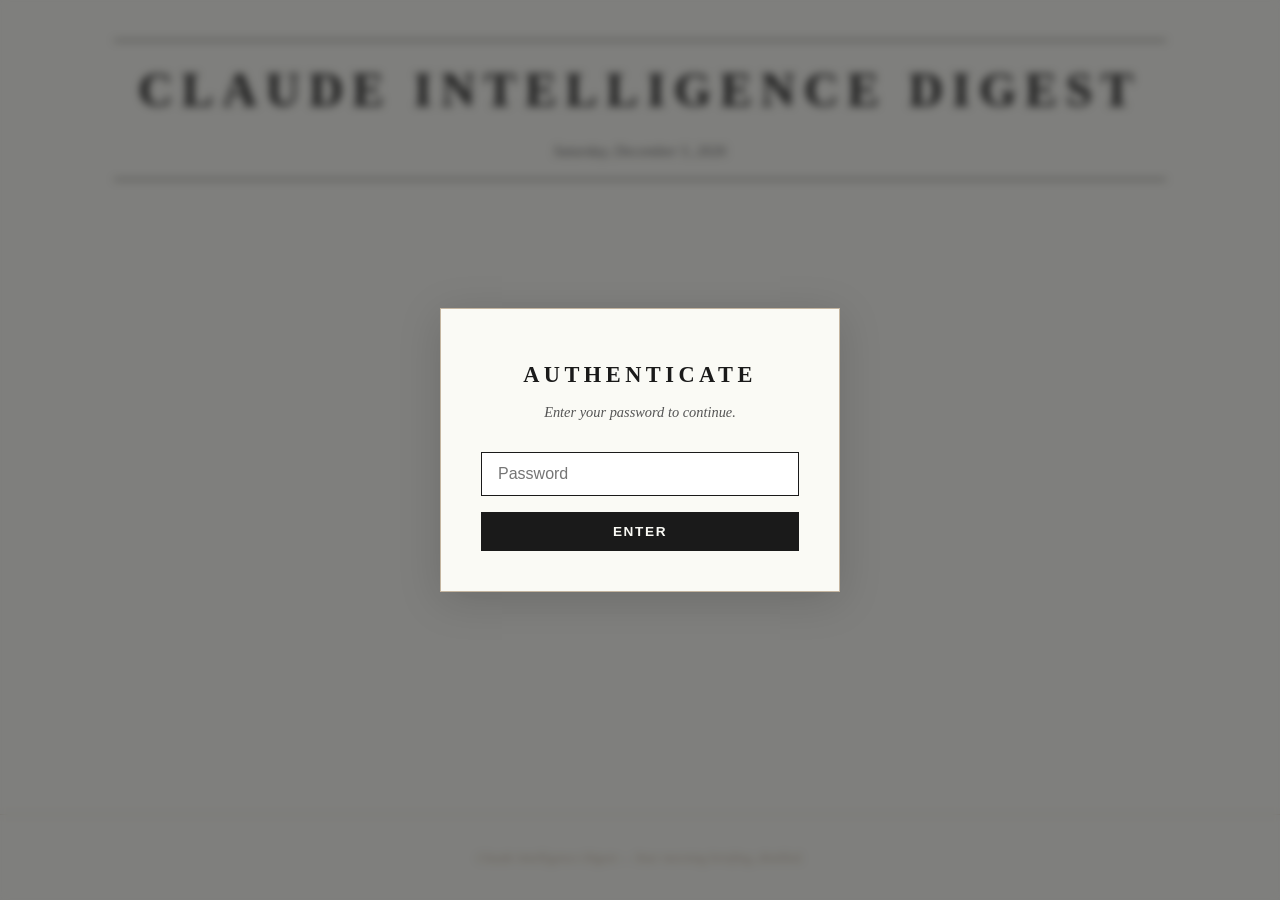
==== public/index.html @ 623ad365 "feat: implement full Claude Intelligence Digest application - Daily cron job researches Claude/Anthr" ====
<!DOCTYPE html>
<html lang="en">
<head>
  <meta charset="UTF-8">
  <meta name="viewport" content="width=device-width, initial-scale=1.0">
  <title>Claude Intelligence Digest</title>
  <link rel="stylesheet" href="css/newspaper.css">
</head>
<body>
  <header class="masthead">
    <div class="masthead-rule"></div>
    <h1 class="masthead-title">CLAUDE INTELLIGENCE DIGEST</h1>
    <p class="masthead-dateline" id="masthead-date"></p>
    <div class="masthead-rule"></div>
  </header>

  <main id="archive-content" class="container">
    <!-- archive.js renders here -->
  </main>

  <footer class="site-footer">
    <div class="container">
      <p class="footer-text">Claude Intelligence Digest &mdash; Your morning briefing, distilled.</p>
    </div>
  </footer>

  <script src="js/app.js"></script>
  <script src="js/archive.js"></script>
</body>
</html>
---- public/css/newspaper.css ----
/* ================================================================
   newspaper.css — Claude Intelligence Digest
   Classic broadsheet newspaper aesthetic
   ================================================================ */

/* ---- Reset & Base ---- */

*, *::before, *::after {
  box-sizing: border-box;
  margin: 0;
  padding: 0;
}

:root {
  --bg: #FAFAF5;
  --text: #1A1A1A;
  --text-muted: #555;
  --accent: #C4B5A0;
  --accent-light: #E8E0D4;
  --rule: #C4B5A0;
  --serif: Georgia, 'Times New Roman', Times, serif;
  --sans: -apple-system, BlinkMacSystemFont, 'Segoe UI', Roboto, Helvetica, Arial, sans-serif;
  --max-width: 1100px;
}

html {
  font-size: 16px;
  -webkit-font-smoothing: antialiased;
  -moz-osx-font-smoothing: grayscale;
}

body {
  font-family: var(--sans);
  background-color: var(--bg);
  color: var(--text);
  line-height: 1.6;
  min-height: 100vh;
  display: flex;
  flex-direction: column;
}

a {
  color: var(--text);
  text-decoration: none;
}

a:hover {
  text-decoration: underline;
}

img {
  max-width: 100%;
}

/* ---- Container ---- */

.container {
  max-width: var(--max-width);
  margin: 0 auto;
  padding: 0 24px;
  width: 100%;
  flex: 1;
}

/* ---- Masthead ---- */

.masthead {
  text-align: center;
  padding: 40px 24px 0;
  max-width: var(--max-width);
  margin: 0 auto;
  width: 100%;
}

.masthead--compact {
  padding: 24px 24px 0;
}

.masthead-rule {
  height: 1px;
  background: var(--text);
  width: 100%;
}

.masthead-rule + .masthead-rule {
  margin-top: 0;
}

.masthead-title {
  font-family: var(--serif);
  font-size: 3rem;
  font-weight: 700;
  letter-spacing: 0.18em;
  line-height: 1.2;
  padding: 20px 0;
  text-transform: uppercase;
}

.masthead-title--small {
  font-size: 1.5rem;
  letter-spacing: 0.14em;
  padding: 0;
}

.masthead-dateline {
  font-family: var(--serif);
  font-style: italic;
  font-size: 0.95rem;
  color: var(--text-muted);
  padding-bottom: 16px;
}

.masthead-nav {
  display: flex;
  align-items: center;
  justify-content: center;
  gap: 24px;
  padding: 14px 0;
  position: relative;
}

.back-link {
  font-family: var(--sans);
  font-size: 0.85rem;
  color: var(--text-muted);
  text-decoration: none;
  position: absolute;
  left: 0;
  transition: color 0.15s;
}

.back-link:hover {
  color: var(--text);
  text-decoration: none;
}

/* ---- Archive List ---- */

.archive-list {
  list-style: none;
  padding: 32px 0;
}

.archive-entry {
  border-bottom: 1px solid var(--accent-light);
  transition: background-color 0.15s;
}

.archive-entry:first-child {
  border-top: 1px solid var(--accent-light);
}

.archive-link {
  display: block;
  padding: 20px 12px;
  text-decoration: none;
}

.archive-link:hover {
  background-color: rgba(196, 181, 160, 0.08);
  text-decoration: none;
}

.archive-date {
  font-family: var(--serif);
  font-size: 1.15rem;
  font-weight: 700;
  color: var(--text);
  margin-bottom: 4px;
}

.archive-headline {
  font-family: var(--serif);
  font-size: 0.95rem;
  font-style: italic;
  color: var(--text-muted);
  line-height: 1.4;
}

/* ---- Empty state ---- */

.empty-state {
  text-align: center;
  padding: 80px 24px;
  font-family: var(--serif);
  font-style: italic;
  font-size: 1.1rem;
  color: var(--text-muted);
}

/* ---- Digest Layout ---- */

.digest-date-header {
  font-family: var(--serif);
  text-align: center;
  padding: 32px 0 24px;
  border-bottom: 2px solid var(--text);
  margin-bottom: 32px;
}

.digest-date-header h2 {
  font-size: 1.1rem;
  font-weight: 400;
  font-style: italic;
  color: var(--text-muted);
  letter-spacing: 0.06em;
}

/* Top story — full width hero */

.top-story {
  padding-bottom: 32px;
  margin-bottom: 32px;
  border-bottom: 1px solid var(--rule);
}

.top-story .story-headline {
  font-family: var(--serif);
  font-weight: 700;
  line-height: 1.08;
  margin-bottom: 10px;
  color: var(--text);
}

.top-story .story-byline {
  font-family: var(--serif);
  font-style: italic;
  font-size: 1rem;
  color: var(--text-muted);
  margin-bottom: 12px;
  line-height: 1.5;
}

/* Story grid — remaining stories */

.story-grid {
  display: grid;
  grid-template-columns: 1fr 1fr;
  gap: 0;
}

.story-grid .story-item {
  padding: 24px 28px 24px 0;
  border-bottom: 1px solid var(--accent-light);
}

.story-grid .story-item:nth-child(even) {
  padding: 24px 0 24px 28px;
  border-left: 1px solid var(--accent-light);
}

.story-headline {
  font-family: var(--serif);
  font-weight: 700;
  line-height: 1.15;
  margin-bottom: 6px;
  color: var(--text);
}

.story-headline a {
  color: inherit;
  text-decoration: none;
}

.story-headline a:hover {
  text-decoration: underline;
}

.story-byline {
  font-family: var(--serif);
  font-style: italic;
  font-size: 0.88rem;
  color: var(--text-muted);
  margin-bottom: 10px;
  line-height: 1.5;
}

.story-meta {
  display: flex;
  flex-wrap: wrap;
  align-items: center;
  gap: 6px;
}

.story-source {
  font-family: var(--sans);
  font-size: 0.75rem;
  color: var(--accent);
  text-decoration: none;
  margin-left: 4px;
}

.story-source:hover {
  color: var(--text-muted);
  text-decoration: underline;
}

/* ---- Project Pills ---- */

.pill {
  display: inline-block;
  font-family: var(--sans);
  font-size: 0.65rem;
  font-weight: 600;
  letter-spacing: 0.03em;
  text-transform: uppercase;
  color: #fff;
  padding: 2px 8px;
  border-radius: 10px;
  line-height: 1.5;
  white-space: nowrap;
}

/* ---- Score-based headline sizing ---- */

.score-10 { font-size: 60px; }
.score-9  { font-size: 49px; }
.score-8  { font-size: 39px; }
.score-7  { font-size: 28px; }
.score-6  { font-size: 24px; }
.score-5  { font-size: 21px; }

/* ---- Password Gate Overlay ---- */

.pw-overlay {
  position: fixed;
  inset: 0;
  z-index: 9999;
  background: rgba(26, 26, 26, 0.55);
  backdrop-filter: blur(4px);
  display: flex;
  align-items: center;
  justify-content: center;
}

.pw-card {
  background: var(--bg);
  border: 1px solid var(--accent);
  padding: 48px 40px 40px;
  max-width: 400px;
  width: 90%;
  text-align: center;
  box-shadow: 0 8px 40px rgba(0, 0, 0, 0.15);
}

.pw-title {
  font-family: var(--serif);
  font-size: 1.4rem;
  letter-spacing: 0.2em;
  font-weight: 700;
  margin-bottom: 8px;
}

.pw-subtitle {
  font-family: var(--serif);
  font-style: italic;
  font-size: 0.9rem;
  color: var(--text-muted);
  margin-bottom: 28px;
}

.pw-input {
  display: block;
  width: 100%;
  font-family: var(--sans);
  font-size: 1rem;
  padding: 12px 16px;
  border: 1px solid var(--accent);
  background: #fff;
  color: var(--text);
  outline: none;
  transition: border-color 0.15s;
  margin-bottom: 16px;
}

.pw-input:focus {
  border-color: var(--text);
}

.pw-button {
  display: block;
  width: 100%;
  font-family: var(--sans);
  font-size: 0.85rem;
  font-weight: 600;
  letter-spacing: 0.12em;
  text-transform: uppercase;
  padding: 12px;
  border: none;
  background: var(--text);
  color: var(--bg);
  cursor: pointer;
  transition: opacity 0.15s;
}

.pw-button:hover {
  opacity: 0.85;
}

.pw-error {
  font-family: var(--sans);
  font-size: 0.82rem;
  color: #C0392B;
  margin-top: 14px;
}

/* ---- Chat Panel ---- */

.chat-panel {
  max-width: var(--max-width);
  margin: 48px auto 16px;
  padding: 32px 24px;
  width: 100%;
  border-top: 2px solid var(--text);
  background: rgba(196, 181, 160, 0.06);
}

.chat-header {
  margin-bottom: 20px;
}

.chat-title {
  font-family: var(--serif);
  font-size: 1.1rem;
  font-weight: 700;
  letter-spacing: 0.08em;
  text-transform: uppercase;
  margin-bottom: 4px;
}

.chat-subtitle {
  font-family: var(--serif);
  font-style: italic;
  font-size: 0.85rem;
  color: var(--text-muted);
}

.chat-messages {
  max-height: 400px;
  overflow-y: auto;
  margin-bottom: 16px;
  padding: 4px 0;
}

.chat-bubble {
  margin-bottom: 16px;
  max-width: 85%;
}

.chat-bubble--user {
  margin-left: auto;
  text-align: right;
}

.chat-bubble--assistant {
  margin-right: auto;
}

.chat-label {
  display: block;
  font-family: var(--sans);
  font-size: 0.7rem;
  font-weight: 600;
  letter-spacing: 0.06em;
  text-transform: uppercase;
  color: var(--accent);
  margin-bottom: 4px;
}

.chat-content {
  font-family: var(--sans);
  font-size: 0.9rem;
  line-height: 1.55;
  color: var(--text);
  white-space: pre-wrap;
}

.chat-typing {
  color: var(--text-muted);
  font-style: italic;
}

.chat-input-row {
  display: flex;
  gap: 8px;
}

.chat-input {
  flex: 1;
  font-family: var(--sans);
  font-size: 0.9rem;
  padding: 10px 14px;
  border: 1px solid var(--accent);
  background: #fff;
  color: var(--text);
  outline: none;
  transition: border-color 0.15s;
}

.chat-input:focus {
  border-color: var(--text);
}

.chat-input:disabled {
  opacity: 0.6;
}

.chat-send {
  font-family: var(--sans);
  font-size: 0.8rem;
  font-weight: 600;
  letter-spacing: 0.1em;
  text-transform: uppercase;
  padding: 10px 20px;
  border: none;
  background: var(--text);
  color: var(--bg);
  cursor: pointer;
  transition: opacity 0.15s;
  white-space: nowrap;
}

.chat-send:hover {
  opacity: 0.85;
}

/* ---- Footer ---- */

.site-footer {
  margin-top: auto;
  padding: 32px 0;
  border-top: 1px solid var(--accent-light);
  text-align: center;
}

.footer-text {
  font-family: var(--serif);
  font-style: italic;
  font-size: 0.82rem;
  color: var(--accent);
}

/* ---- Loading state ---- */

.loading {
  text-align: center;
  padding: 60px 0;
  font-family: var(--serif);
  font-style: italic;
  color: var(--text-muted);
  font-size: 1rem;
}

/* ---- Responsive ---- */

@media (max-width: 768px) {
  .masthead-title {
    font-size: 1.8rem;
    letter-spacing: 0.1em;
  }

  .masthead-title--small {
    font-size: 1.1rem;
  }

  .masthead-nav {
    flex-direction: column;
    gap: 8px;
  }

  .back-link {
    position: static;
  }

  .story-grid {
    grid-template-columns: 1fr;
  }

  .story-grid .story-item,
  .story-grid .story-item:nth-child(even) {
    padding: 20px 0;
    border-left: none;
  }

  .score-10 { font-size: 38px; }
  .score-9  { font-size: 32px; }
  .score-8  { font-size: 27px; }
  .score-7  { font-size: 23px; }
  .score-6  { font-size: 20px; }
  .score-5  { font-size: 18px; }

  .container {
    padding: 0 16px;
  }
}

/* ---- Print styles ---- */

@media print {
  .pw-overlay,
  #chat-panel,
  .back-link,
  .site-footer {
    display: none !important;
  }

  body {
    background: #fff;
  }

  .masthead-rule {
    background: #000;
  }

  .story-grid {
    grid-template-columns: 1fr 1fr;
  }
}
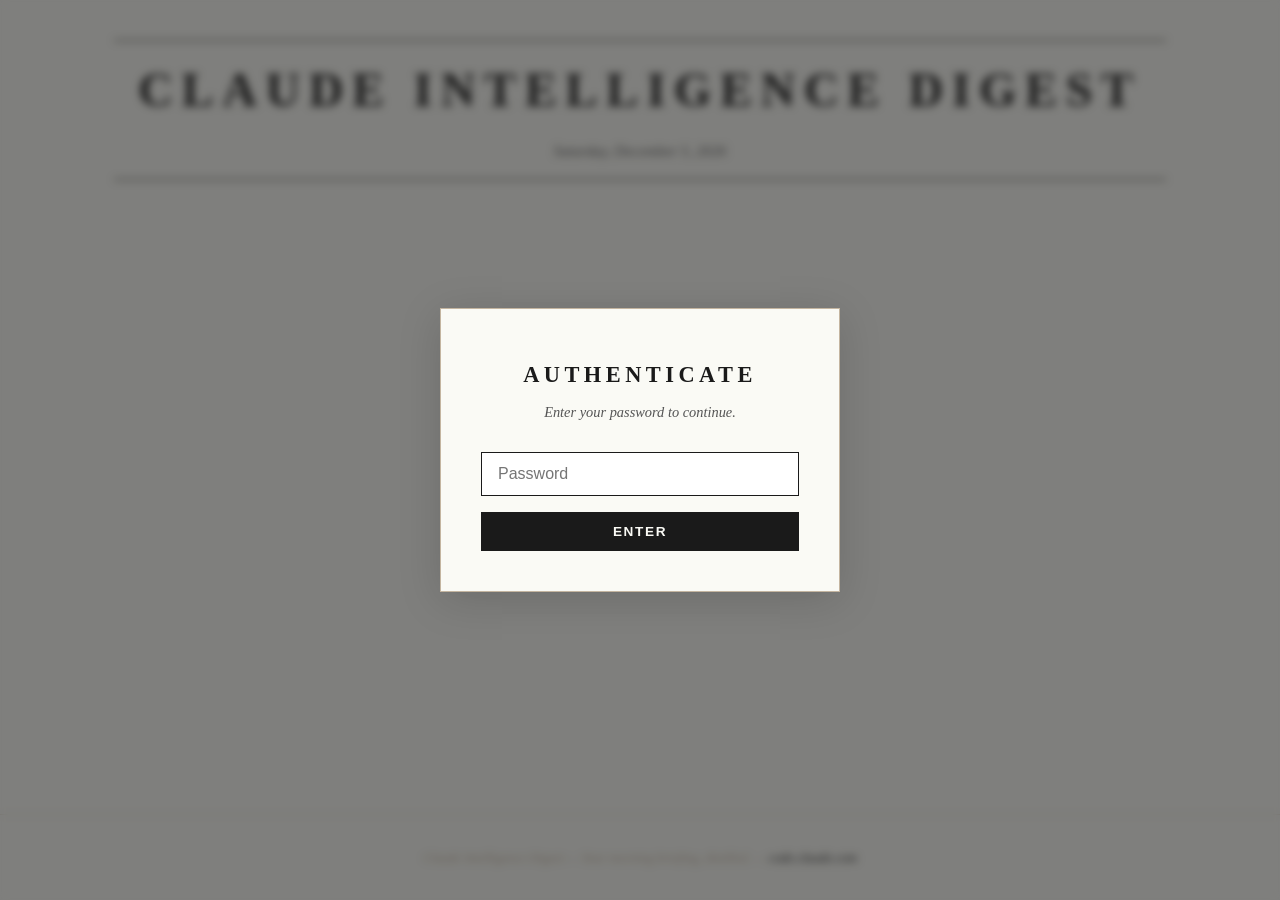
==== commit efe281d5: "feat: add code.claude.com link to footer and show source domain on headlines Co-Authored-By: Claude " ====
--- a/public/index.html
+++ b/public/index.html
@@ -20,7 +20,7 @@
 
   <footer class="site-footer">
     <div class="container">
-      <p class="footer-text">Claude Intelligence Digest &mdash; Your morning briefing, distilled.</p>
+      <p class="footer-text">Claude Intelligence Digest &mdash; Your morning briefing, distilled. &mdash; <a href="https://code.claude.com/" target="_blank" rel="noopener noreferrer">code.claude.com</a></p>
     </div>
   </footer>
 
